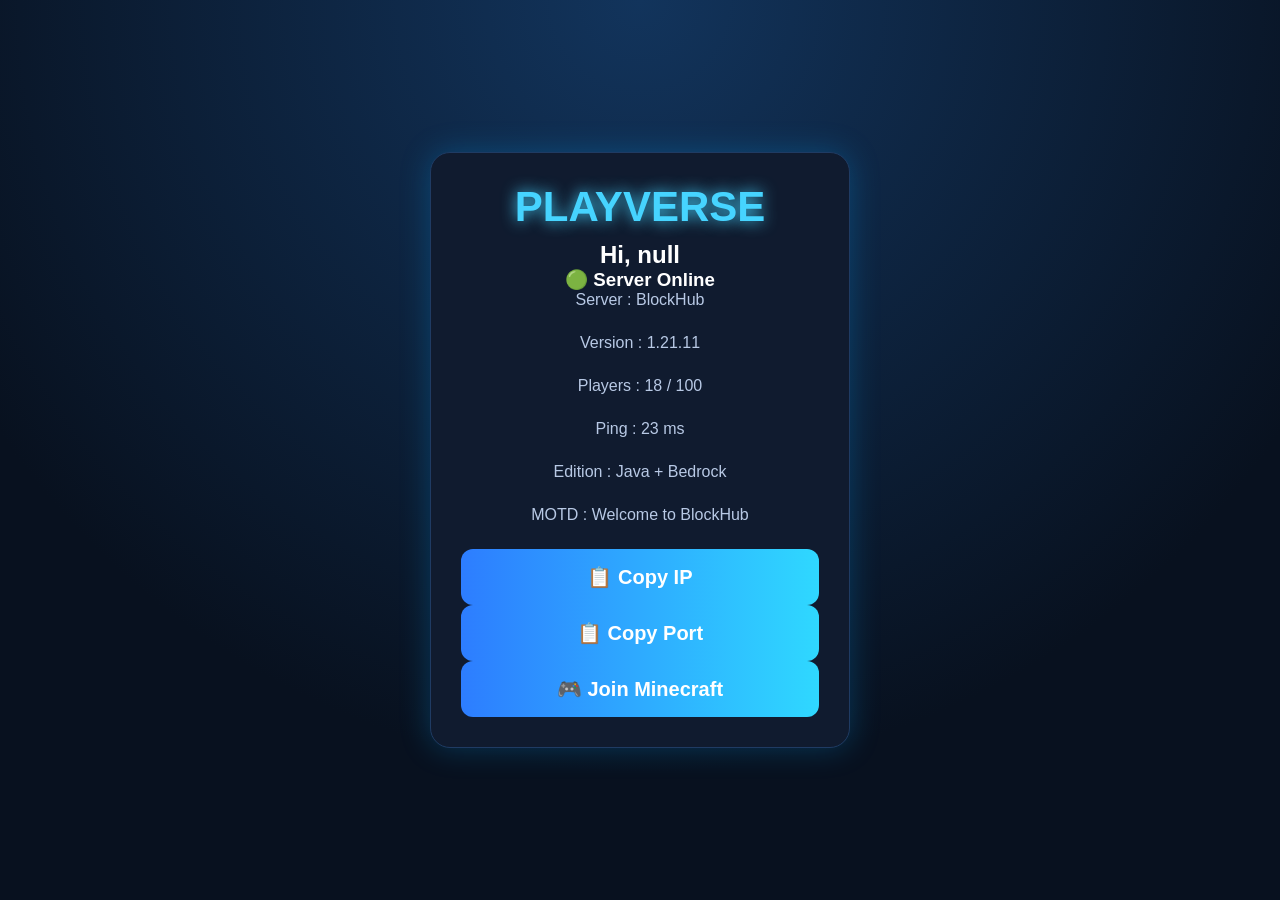
==== dashboard.html @ 9fdfba61 "Create dashboard.html" ====
<!DOCTYPE html>
<html lang="en">

<head>

<meta charset="UTF-8">
<meta name="viewport" content="width=device-width, initial-scale=1.0">

<title>PlayVerse Dashboard</title>

<link rel="stylesheet" href="style.css">

</head>

<body>

<div class="container">

<h1>PLAYVERSE</h1>

<h2 id="playerName"></h2>

<div class="card">

<h3>🟢 Server Online</h3>

<p>Server : BlockHub</p>

<p>Version : 1.21.11</p>

<p>Players : 18 / 100</p>

<p>Ping : 23 ms</p>

<p>Edition : Java + Bedrock</p>

<p>MOTD : Welcome to BlockHub</p>

</div>

<button onclick="copyIP()">
📋 Copy IP
</button>

<button onclick="copyPort()">
📋 Copy Port
</button>

<button class="join">
🎮 Join Minecraft
</button>

<div id="message"></div>

</div>

<script>

const params = new URLSearchParams(window.location.search);

document.getElementById("playerName").innerHTML =
"Hi, " + params.get("player");

function copyIP(){

navigator.clipboard.writeText("play.blockhub.com");

show("✅ IP Copied!");

}

function copyPort(){

navigator.clipboard.writeText("19132");

show("✅ Port Copied!");

}

function show(text){

let m=document.getElementById("message");

m.style.display="block";

m.style.background="#163326";

m.style.border="2px solid #2dd36f";

m.style.color="#9effc8";

m.innerHTML=text;

setTimeout(()=>{

m.style.display="none";

},2500);

}

</script>

</body>

</html>
---- style.css ----
*{
    margin:0;
    padding:0;
    box-sizing:border-box;
    font-family:Arial,sans-serif;
}

body{
    background:#08111f;
    color:white;
    display:flex;
    justify-content:center;
    align-items:center;
    height:100vh;
    background-image:
    radial-gradient(circle at top,#12345c 0%,#08111f 70%);
}

.container{
    width:90%;
    max-width:420px;
    background:#101b2f;
    border:1px solid #1f3b63;
    border-radius:20px;
    padding:30px;
    text-align:center;
    box-shadow:0 0 30px rgba(0,170,255,.25);
}

h1{
    font-size:42px;
    color:#46d4ff;
    margin-bottom:10px;
    text-shadow:0 0 15px #46d4ff;
}

p{
    color:#b8c9e5;
    margin-bottom:25px;
}

input{
    width:100%;
    padding:16px;
    border:none;
    outline:none;
    border-radius:12px;
    background:#182742;
    color:white;
    font-size:18px;
    margin-bottom:18px;
}

input::placeholder{
    color:#7f93b8;
}

button{
    width:100%;
    padding:16px;
    border:none;
    border-radius:12px;
    background:linear-gradient(90deg,#2d7dff,#2fd8ff);
    color:white;
    font-size:20px;
    font-weight:bold;
    cursor:pointer;
    transition:.3s;
}

button:hover{
    transform:scale(1.03);
    box-shadow:0 0 20px #33ccff;
}

#message{
    display:none;
    margin-top:20px;
    padding:15px;
    border-radius:12px;
    font-weight:bold;
      }
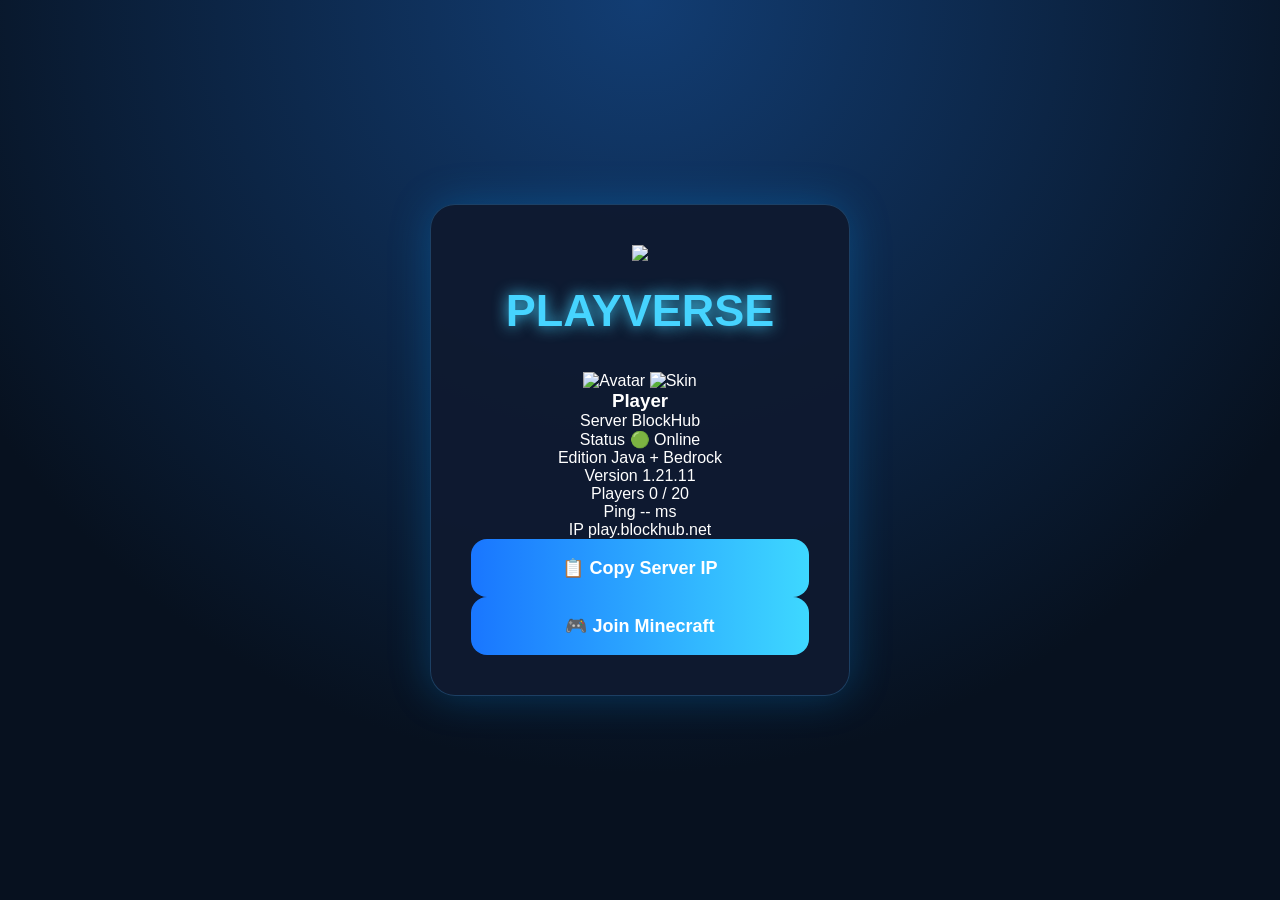
==== commit 795ab67e: "Update dashboard layout and content" ====
--- a/dashboard.html
+++ b/dashboard.html
@@ -4,103 +4,110 @@
 <head>
 
 <meta charset="UTF-8">
+
 <meta name="viewport" content="width=device-width, initial-scale=1.0">
 
-<title>PlayVerse Dashboard</title>
+<title>PlayVerse | Dashboard</title>
 
-<link rel="stylesheet" href="style.css">
+<link rel="icon" href="assets/favicon.png">
+
+<link rel="stylesheet" href="css/style.css">
+<link rel="stylesheet" href="css/dashboard.css">
 
 </head>
 
 <body>
 
+<div class="background"></div>
+
 <div class="container">
+
+<img src="assets/logo.png" class="logo">
 
 <h1>PLAYVERSE</h1>
 
-<h2 id="playerName"></h2>
+<p id="welcomePlayer"></p>
 
 <div class="card">
 
-<h3>🟢 Server Online</h3>
+<img
+id="avatar"
+class="avatar"
+src="https://mc-heads.net/avatar/Steve/150"
+alt="Avatar">
 
-<p>Server : BlockHub</p>
+<img
+id="skin"
+class="skin"
+src="https://starlightskins.lunareclipse.studio/render/default"
+alt="Skin">
 
-<p>Version : 1.21.11</p>
+<h3 id="playerName">Player</h3>
 
-<p>Players : 18 / 100</p>
+<div class="info">
+<span class="label">Server</span>
+<span class="value" id="serverName">BlockHub</span>
+</div>
 
-<p>Ping : 23 ms</p>
+<div class="info">
+<span class="label">Status</span>
+<span class="online">🟢 Online</span>
+</div>
 
-<p>Edition : Java + Bedrock</p>
+<div class="info">
+<span class="label">Edition</span>
+<span class="value">Java + Bedrock</span>
+</div>
 
-<p>MOTD : Welcome to BlockHub</p>
+<div class="info">
+<span class="label">Version</span>
+<span class="value">1.21.11</span>
+</div>
+
+<div class="info">
+<span class="label">Players</span>
+<span class="value">0 / 20</span>
+</div>
+
+<div class="info">
+<span class="label">Ping</span>
+<span class="value">-- ms</span>
+</div>
+
+<div class="info">
+<span class="label">IP</span>
+<span class="value" id="serverIP">
+play.blockhub.net
+</span>
+</div>
+
+<button class="copy" id="copyIP">
+
+📋 Copy Server IP
+
+</button>
+
+<button class="join" id="joinMinecraft">
+
+🎮 Join Minecraft
+
+</button>
+
+<div
+id="message"
+class="success"
+style="display:none;">
+
+IP Copied Successfully!
 
 </div>
 
-<button onclick="copyIP()">
-📋 Copy IP
-</button>
-
-<button onclick="copyPort()">
-📋 Copy Port
-</button>
-
-<button class="join">
-🎮 Join Minecraft
-</button>
-
-<div id="message"></div>
+</div>
 
 </div>
 
-<script>
-
-const params = new URLSearchParams(window.location.search);
-
-document.getElementById("playerName").innerHTML =
-"Hi, " + params.get("player");
-
-function copyIP(){
-
-navigator.clipboard.writeText("play.blockhub.com");
-
-show("✅ IP Copied!");
-
-}
-
-function copyPort(){
-
-navigator.clipboard.writeText("19132");
-
-show("✅ Port Copied!");
-
-}
-
-function show(text){
-
-let m=document.getElementById("message");
-
-m.style.display="block";
-
-m.style.background="#163326";
-
-m.style.border="2px solid #2dd36f";
-
-m.style.color="#9effc8";
-
-m.innerHTML=text;
-
-setTimeout(()=>{
-
-m.style.display="none";
-
-},2500);
-
-}
-
-</script>
+<script src="js/dashboard.js"></script>
 
 </body>
 
-</html>
+  </html>
--- a/css/style.css
+++ b/css/style.css
@@ -0,0 +1,133 @@
+@font-face{
+
+font-family:Cairo;
+
+src:url("../assets/fonts/Cairo.ttf");
+
+}
+
+*{
+
+margin:0;
+
+padding:0;
+
+box-sizing:border-box;
+
+font-family:Cairo,sans-serif;
+
+}
+
+body{
+
+background:#07111f;
+
+color:white;
+
+display:flex;
+
+justify-content:center;
+
+align-items:center;
+
+height:100vh;
+
+overflow:hidden;
+
+}
+
+.background{
+
+position:fixed;
+
+width:100%;
+
+height:100%;
+
+background:
+
+radial-gradient(circle at top,#123d73 0%,#07111f 70%);
+
+z-index:-1;
+
+}
+
+.container{
+
+width:90%;
+
+max-width:420px;
+
+padding:40px;
+
+border-radius:25px;
+
+background:rgba(15,26,48,.95);
+
+border:1px solid rgba(70,180,255,.25);
+
+text-align:center;
+
+box-shadow:0 0 40px rgba(0,160,255,.25);
+
+}
+
+.logo{
+
+width:90px;
+
+margin-bottom:20px;
+
+}
+
+h1{
+
+font-size:45px;
+
+color:#46d4ff;
+
+text-shadow:0 0 15px #46d4ff;
+
+}
+
+p{
+
+margin-top:10px;
+
+margin-bottom:35px;
+
+color:#b9c8df;
+
+}
+
+button{
+
+width:100%;
+
+padding:18px;
+
+border:none;
+
+border-radius:16px;
+
+font-size:18px;
+
+font-weight:bold;
+
+background:linear-gradient(90deg,#1976ff,#3ed8ff);
+
+color:white;
+
+cursor:pointer;
+
+transition:.3s;
+
+}
+
+button:hover{
+
+transform:translateY(-3px);
+
+box-shadow:0 0 25px #33cfff;
+
+  }
--- a/css/dashboard.css
+++ b/css/dashboard.css
@@ -0,0 +1 @@
+
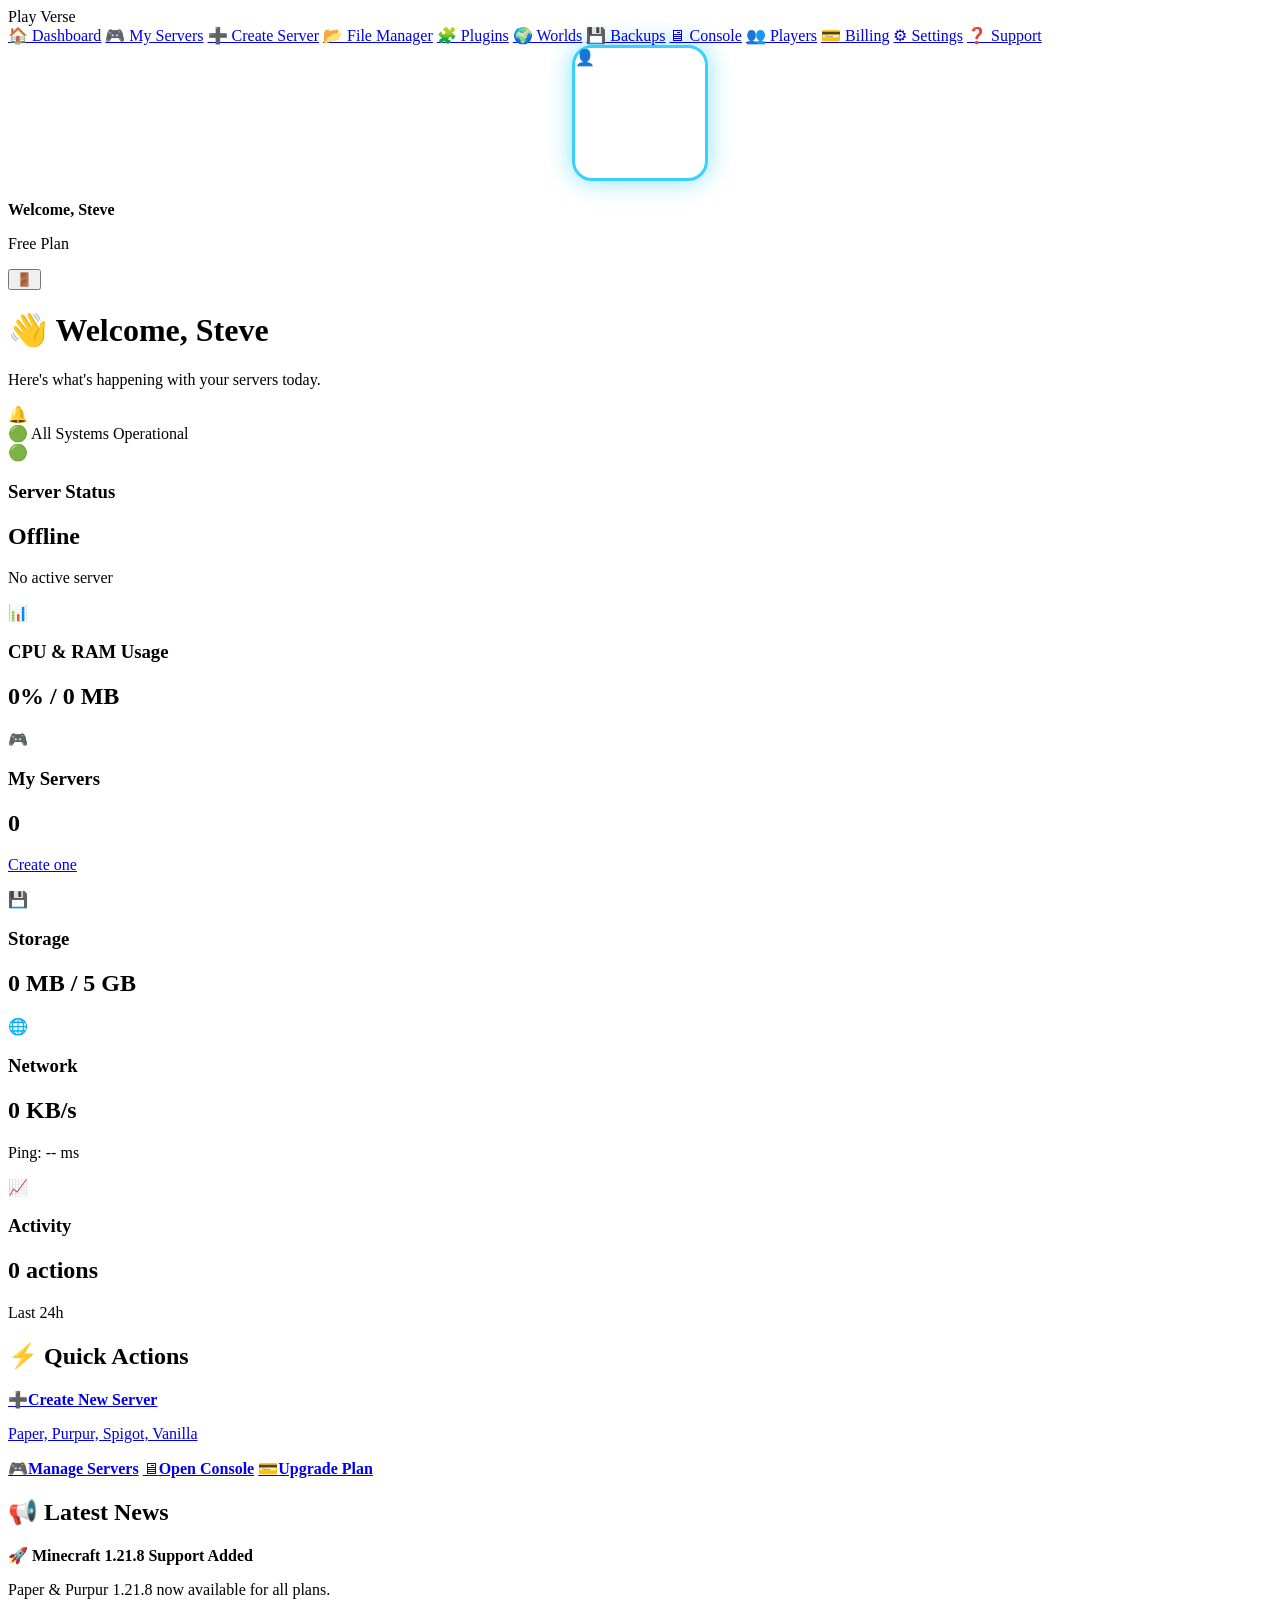
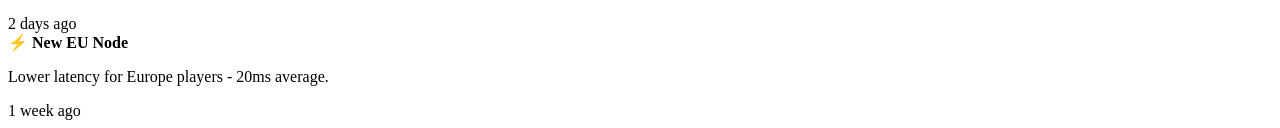
==== commit 0ed6ea92: "Update dashboard.html" ====
--- a/dashboard.html
+++ b/dashboard.html
@@ -1,113 +1,67 @@
 <!DOCTYPE html>
 <html lang="en">
+<head>
+    <meta charset="UTF-8"><meta name="viewport" content="width=device-width, initial-scale=1.0">
+    <title>Dashboard | Play Verse</title>
+    <link rel="stylesheet" href="css/dashboard.css">
+</head>
+<body>
+<div class="dashboard">
+    <aside class="sidebar">
+        <div class="logo"><img src="assets/logo.png" alt=""><span>Play Verse</span></div>
+        <nav>
+            <a href="dashboard.html" class="active">🏠 Dashboard</a>
+            <a href="servers.html">🎮 My Servers</a>
+            <a href="create-server.html">➕ Create Server</a>
+            <a href="files.html">📂 File Manager</a>
+            <a href="plugins.html">🧩 Plugins</a>
+            <a href="worlds.html">🌍 Worlds</a>
+            <a href="backups.html">💾 Backups</a>
+            <a href="console.html">🖥 Console</a>
+            <a href="players.html">👥 Players</a>
+            <a href="billing.html">💳 Billing</a>
+            <a href="settings.html">⚙ Settings</a>
+            <a href="support.html">❓ Support</a>
+        </nav>
+        <div class="user-box">
+            <div class="avatar">👤</div><div class="u-info"><b id="userName">Welcome, Steve</b><p>Free Plan</p></div>
+            <button id="logoutBtn" title="Logout">🚪</button>
+        </div>
+    </aside>
 
-<head>
+    <main class="main">
+        <header class="topbar">
+            <div><h1>👋 Welcome, <span id="welcomeName">Steve</span></h1><p>Here's what's happening with your servers today.</p></div>
+            <div class="top-actions"><div class="notif">🔔<span class="dot"></span></div><div class="status-indicator">🟢 All Systems Operational</div></div>
+        </header>
 
-<meta charset="UTF-8">
+        <section class="stats-grid">
+            <div class="stat-card green"><div class="icon">🟢</div><div><h3>Server Status</h3><h2>Offline</h2><p>No active server</p></div></div>
+            <div class="stat-card blue"><div class="icon">📊</div><div><h3>CPU & RAM Usage</h3><h2>0% / 0 MB</h2><div class="bar"><div style="width:0%"></div></div></div></div>
+            <div class="stat-card purple"><div class="icon">🎮</div><div><h3>My Servers</h3><h2 id="serverCount">0</h2><p><a href="create-server.html">Create one</a></p></div></div>
+            <div class="stat-card orange"><div class="icon">💾</div><div><h3>Storage</h3><h2>0 MB / 5 GB</h2><div class="bar"><div style="width:5%"></div></div></div></div>
+            <div class="stat-card teal"><div class="icon">🌐</div><div><h3>Network</h3><h2>0 KB/s</h2><p>Ping: -- ms</p></div></div>
+            <div class="stat-card dark"><div class="icon">📈</div><div><h3>Activity</h3><h2>0 actions</h2><p>Last 24h</p></div></div>
+        </section>
 
-<meta name="viewport" content="width=device-width, initial-scale=1.0">
-
-<title>PlayVerse | Dashboard</title>
-
-<link rel="icon" href="assets/favicon.png">
-
-<link rel="stylesheet" href="css/style.css">
-<link rel="stylesheet" href="css/dashboard.css">
-
-</head>
-
-<body>
-
-<div class="background"></div>
-
-<div class="container">
-
-<img src="assets/logo.png" class="logo">
-
-<h1>PLAYVERSE</h1>
-
-<p id="welcomePlayer"></p>
-
-<div class="card">
-
-<img
-id="avatar"
-class="avatar"
-src="https://mc-heads.net/avatar/Steve/150"
-alt="Avatar">
-
-<img
-id="skin"
-class="skin"
-src="https://starlightskins.lunareclipse.studio/render/default"
-alt="Skin">
-
-<h3 id="playerName">Player</h3>
-
-<div class="info">
-<span class="label">Server</span>
-<span class="value" id="serverName">BlockHub</span>
+        <div class="main-grid">
+            <section class="quick-actions">
+                <h2>⚡ Quick Actions</h2>
+                <div class="actions">
+                    <a href="create-server.html" class="action primary"><span>➕</span><b>Create New Server</b><p>Paper, Purpur, Spigot, Vanilla</p></a>
+                    <a href="servers.html" class="action"><span>🎮</span><b>Manage Servers</b></a>
+                    <a href="console.html" class="action"><span>🖥</span><b>Open Console</b></a>
+                    <a href="billing.html" class="action"><span>💳</span><b>Upgrade Plan</b></a>
+                </div>
+            </section>
+            <section class="news">
+                <h2>📢 Latest News</h2>
+                <div class="news-card"><b>🚀 Minecraft 1.21.8 Support Added</b><p>Paper & Purpur 1.21.8 now available for all plans.</p><span>2 days ago</span></div>
+                <div class="news-card"><b>⚡ New EU Node</b><p>Lower latency for Europe players - 20ms average.</p><span>1 week ago</span></div>
+            </section>
+        </div>
+    </main>
 </div>
-
-<div class="info">
-<span class="label">Status</span>
-<span class="online">🟢 Online</span>
-</div>
-
-<div class="info">
-<span class="label">Edition</span>
-<span class="value">Java + Bedrock</span>
-</div>
-
-<div class="info">
-<span class="label">Version</span>
-<span class="value">1.21.11</span>
-</div>
-
-<div class="info">
-<span class="label">Players</span>
-<span class="value">0 / 20</span>
-</div>
-
-<div class="info">
-<span class="label">Ping</span>
-<span class="value">-- ms</span>
-</div>
-
-<div class="info">
-<span class="label">IP</span>
-<span class="value" id="serverIP">
-play.blockhub.net
-</span>
-</div>
-
-<button class="copy" id="copyIP">
-
-📋 Copy Server IP
-
-</button>
-
-<button class="join" id="joinMinecraft">
-
-🎮 Join Minecraft
-
-</button>
-
-<div
-id="message"
-class="success"
-style="display:none;">
-
-IP Copied Successfully!
-
-</div>
-
-</div>
-
-</div>
-
 <script src="js/dashboard.js"></script>
-
 </body>
-
-  </html>
+                                                                                                                                   </html>
--- a/css/dashboard.css
+++ b/css/dashboard.css
@@ -1 +1,284 @@
-
+/* ===========================
+   PlayVerse Dashboard
+=========================== */
+
+.container{
+
+    width:95%;
+    max-width:950px;
+
+    margin:50px auto;
+
+    animation:fade .6s ease;
+
+}
+
+.card{
+
+    background:#101b30;
+
+    border:1px solid rgba(70,180,255,.25);
+
+    border-radius:25px;
+
+    padding:30px;
+
+    box-shadow:0 0 35px rgba(0,160,255,.25);
+
+}
+
+.avatar{
+
+    width:130px;
+
+    height:130px;
+
+    border-radius:20px;
+
+    display:block;
+
+    margin:0 auto 20px;
+
+    border:3px solid #39d0ff;
+
+    box-shadow:0 0 25px rgba(57,208,255,.6);
+
+}
+
+.skin{
+
+    width:200px;
+
+    display:block;
+
+    margin:25px auto;
+
+    filter:drop-shadow(0 0 20px rgba(57,208,255,.5));
+
+}
+
+.card h3{
+
+    text-align:center;
+
+    color:#4fd8ff;
+
+    margin-bottom:25px;
+
+    font-size:28px;
+
+}
+
+.info{
+
+    display:flex;
+
+    justify-content:space-between;
+
+    align-items:center;
+
+    padding:16px 0;
+
+    border-bottom:1px solid rgba(255,255,255,.08);
+
+}
+
+.info:last-child{
+
+    border-bottom:none;
+
+}
+
+.label{
+
+    color:#c8d6ea;
+
+    font-size:17px;
+
+}
+
+.value{
+
+    color:#4fd8ff;
+
+    font-size:17px;
+
+    font-weight:bold;
+
+}
+
+.online{
+
+    color:#39ff88;
+
+    font-weight:bold;
+
+}
+
+.offline{
+
+    color:#ff5555;
+
+    font-weight:bold;
+
+}
+
+.join{
+
+    width:100%;
+
+    margin-top:25px;
+
+    padding:17px;
+
+    border:none;
+
+    border-radius:16px;
+
+    cursor:pointer;
+
+    background:linear-gradient(90deg,#1976ff,#38d9ff);
+
+    color:#ffffff;
+
+    font-size:18px;
+
+    font-weight:bold;
+
+    transition:.3s;
+
+}
+
+.join:hover{
+
+    transform:translateY(-3px);
+
+    box-shadow:0 0 25px rgba(56,217,255,.7);
+
+}
+
+.copy{
+
+    width:100%;
+
+    margin-top:15px;
+
+    padding:15px;
+
+    border:none;
+
+    border-radius:16px;
+
+    cursor:pointer;
+
+    background:#162642;
+
+    color:white;
+
+    font-size:17px;
+
+    transition:.3s;
+
+}
+
+.copy:hover{
+
+    background:#22395f;
+
+}
+
+.success{
+
+    margin-top:20px;
+
+    padding:15px;
+
+    border-radius:15px;
+
+    background:#123922;
+
+    border:2px solid #2dff88;
+
+    color:#9cffc4;
+
+    text-align:center;
+
+}
+
+.error{
+
+    margin-top:20px;
+
+    padding:15px;
+
+    border-radius:15px;
+
+    background:#391616;
+
+    border:2px solid #ff4d5d;
+
+    color:#ffb6be;
+
+    text-align:center;
+
+}
+
+@keyframes fade{
+
+    from{
+
+        opacity:0;
+
+        transform:translateY(20px);
+
+    }
+
+    to{
+
+        opacity:1;
+
+        transform:translateY(0);
+
+    }
+
+}
+
+@media(max-width:700px){
+
+    .card{
+
+        padding:20px;
+
+    }
+
+    .avatar{
+
+        width:100px;
+
+        height:100px;
+
+    }
+
+    .skin{
+
+        width:150px;
+
+    }
+
+    h1{
+
+        font-size:32px;
+
+    }
+
+    .info{
+
+        flex-direction:column;
+
+        gap:6px;
+
+        text-align:center;
+
+    }
+
+}ى
